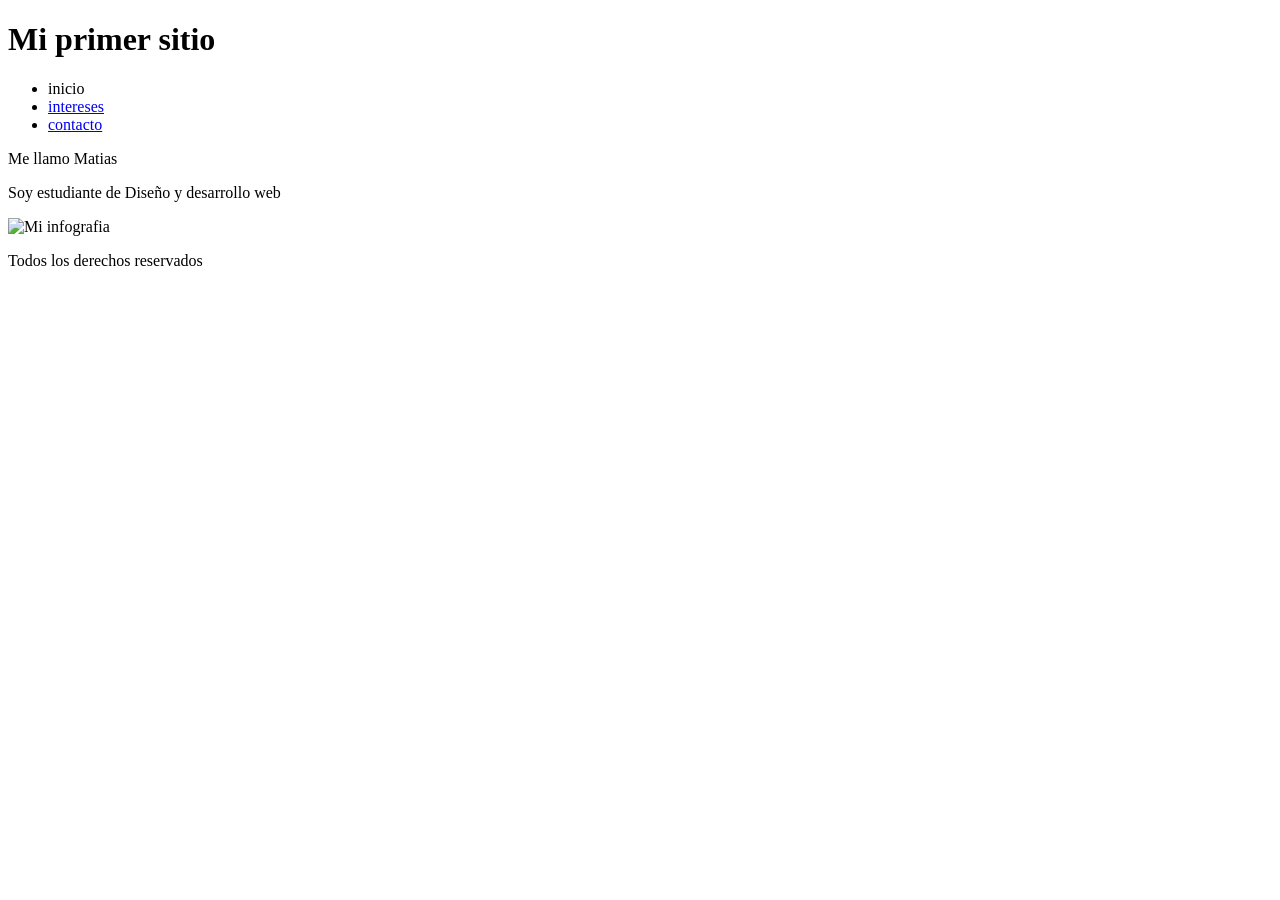
==== index.html @ 03a50aad "version1" ====
<!DOCTYPE html>
<html lang="es">
<head>
    <meta charset="UTF-8">
    <meta name="viewport" content="width=device-width, initial-scale=1.0">
    <title>Mi sitio personal</title>
</head>
<body>
   <header>
     <h1>Mi primer sitio</h1>
     <nav>
        <ul>
            <li>
                inicio
            </li>
            <li>
                <a href="intereses.html">intereses</a>
            </li>
            <li>
                <a href="contacto.html">contacto</a>
            </li>
        </ul>
     </nav>
   </header> 
   <main>
     <p>Me llamo Matias</p>
     <p>Soy estudiante de Diseño y desarrollo web</p>
     <img src="" alt="Mi infografia">
   </main>
   <footer>
     <p>Todos los derechos reservados</p>
   </footer>
</body>
</html>
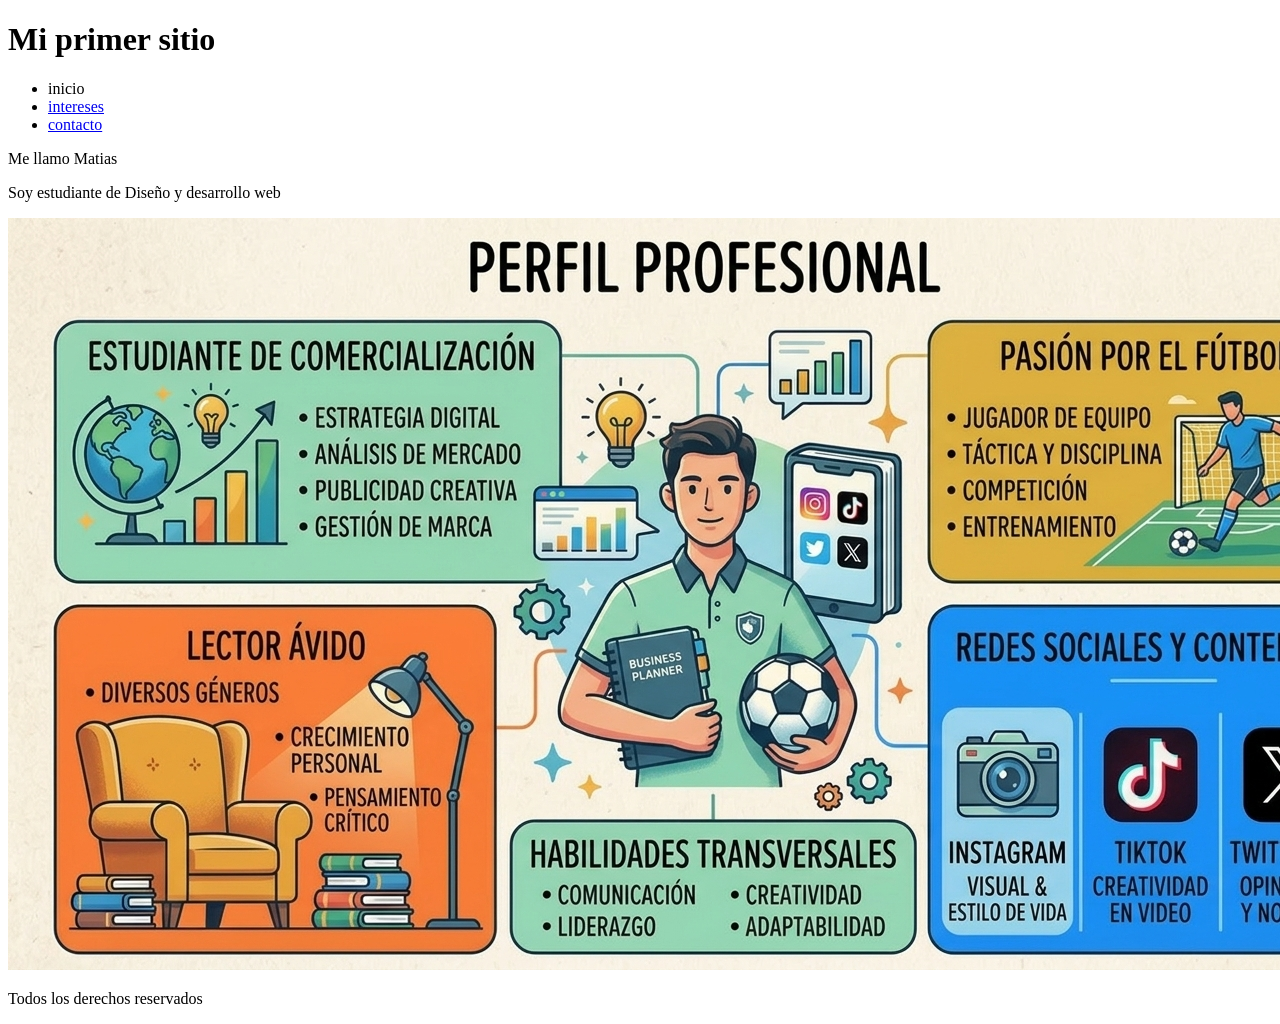
==== commit 24b290b8: "Fix image source in index.html Updated image source in main content." ====
--- a/index.html
+++ b/index.html
@@ -25,10 +25,10 @@
    <main>
      <p>Me llamo Matias</p>
      <p>Soy estudiante de Diseño y desarrollo web</p>
-     <img src="" alt="Mi infografia">
+     <img src="img/foto.png"alt="Mi infografia">
    </main>
    <footer>
      <p>Todos los derechos reservados</p>
    </footer>
 </body>
-</html>+</html>
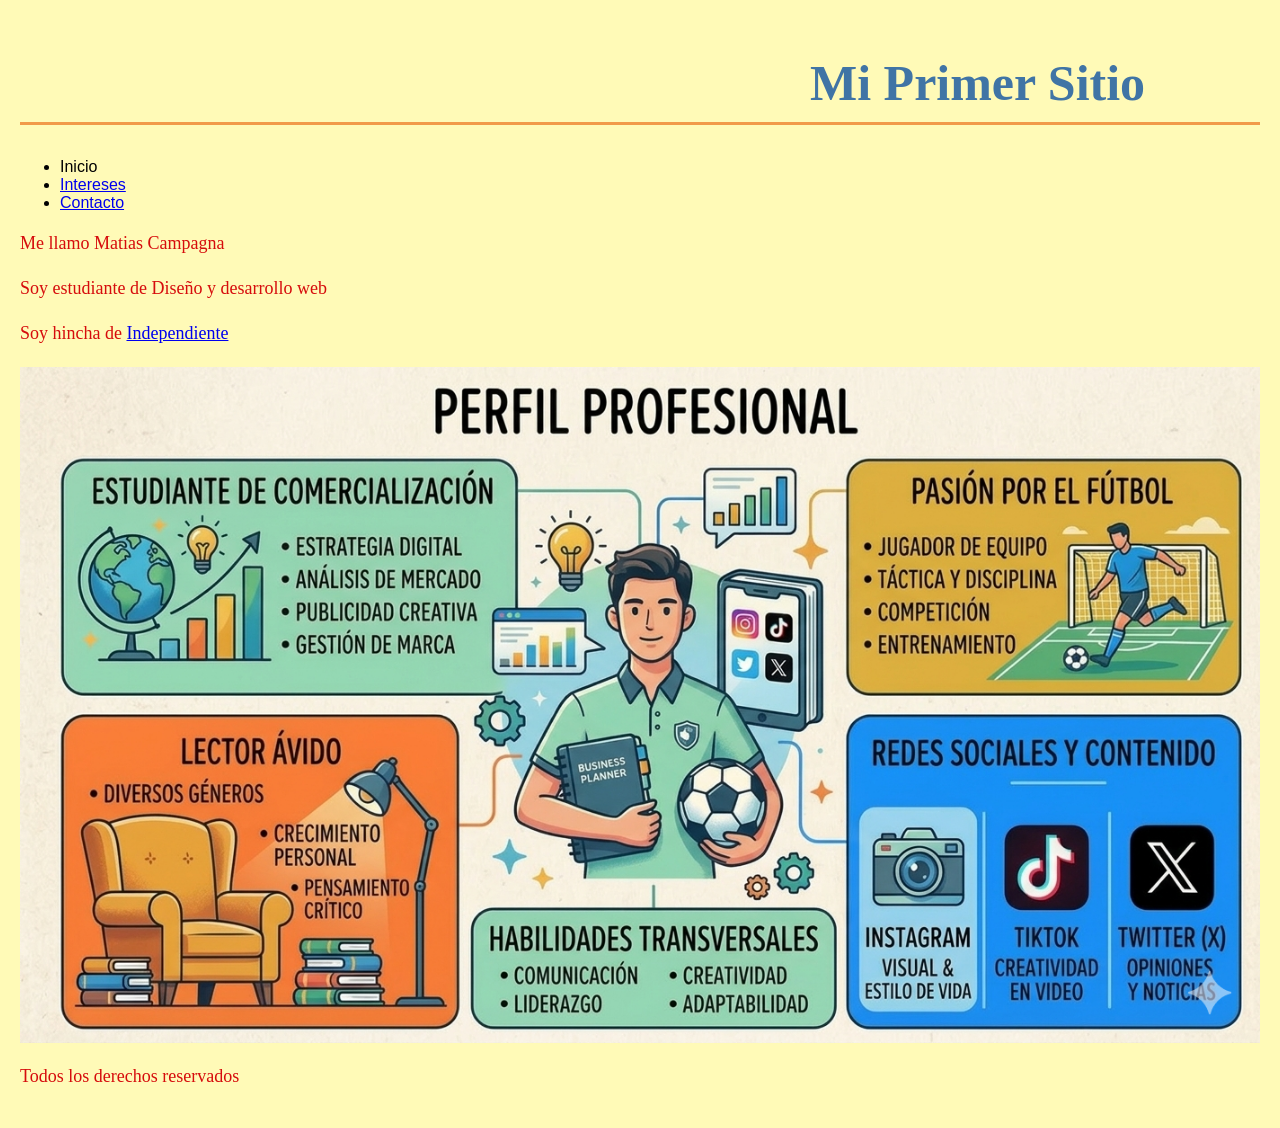
==== commit b620fa24: "Add files via upload" ====
--- a/index.html
+++ b/index.html
@@ -4,31 +4,33 @@
     <meta charset="UTF-8">
     <meta name="viewport" content="width=device-width, initial-scale=1.0">
     <title>Mi sitio personal</title>
+    <link rel="stylesheet" href="Estilos/CSS1.css">
 </head>
 <body>
    <header>
-     <h1>Mi primer sitio</h1>
+     <h1>Mi Primer Sitio</h1>
      <nav>
         <ul>
             <li>
-                inicio
+                Inicio
             </li>
             <li>
-                <a href="intereses.html">intereses</a>
+                <a href="intereses.html">Intereses</a>
             </li>
             <li>
-                <a href="contacto.html">contacto</a>
+                <a href="contacto.html">Contacto</a>
             </li>
         </ul>
      </nav>
    </header> 
    <main>
-     <p>Me llamo Matias</p>
+     <p>Me llamo Matias Campagna</p>
      <p>Soy estudiante de Diseño y desarrollo web</p>
+     <p>Soy hincha de <a href="https://clubaindependiente.com.ar/" target="_blank">Independiente</a> </p>
      <img src="img/foto.png"alt="Mi infografia">
    </main>
    <footer>
      <p>Todos los derechos reservados</p>
    </footer>
 </body>
-</html>
+</html>
--- a/Estilos/CSS1.css
+++ b/Estilos/CSS1.css
@@ -0,0 +1,37 @@
+body 
+{
+    background-color: #fffab7; 
+    font-family: Arial, Helvetica, sans-serif;
+    margin: 0;
+    padding: 20px;
+}
+
+h1 
+{
+    color: #4074a5; 
+    font-size: 50px;
+    border-bottom: 3px solid #f19a49;
+    padding-bottom: 10px;
+    font-family: Cambria, Cochin, Georgia, Times, 'Times New Roman', serif;
+}
+
+p 
+{
+    color: #d60c0c; 
+    font-size: 18px;
+    line-height: 1.5; /* Mejora mucho la lectura */
+    font-family: Cambria, Cochin, Georgia, Times, 'Times New Roman', serif;
+}
+
+img 
+{
+    max-width: 100%;
+    height: auto;
+    display: block;
+    margin: 20px 0;
+}
+
+header h1
+{
+    padding-left: 790px; 
+}
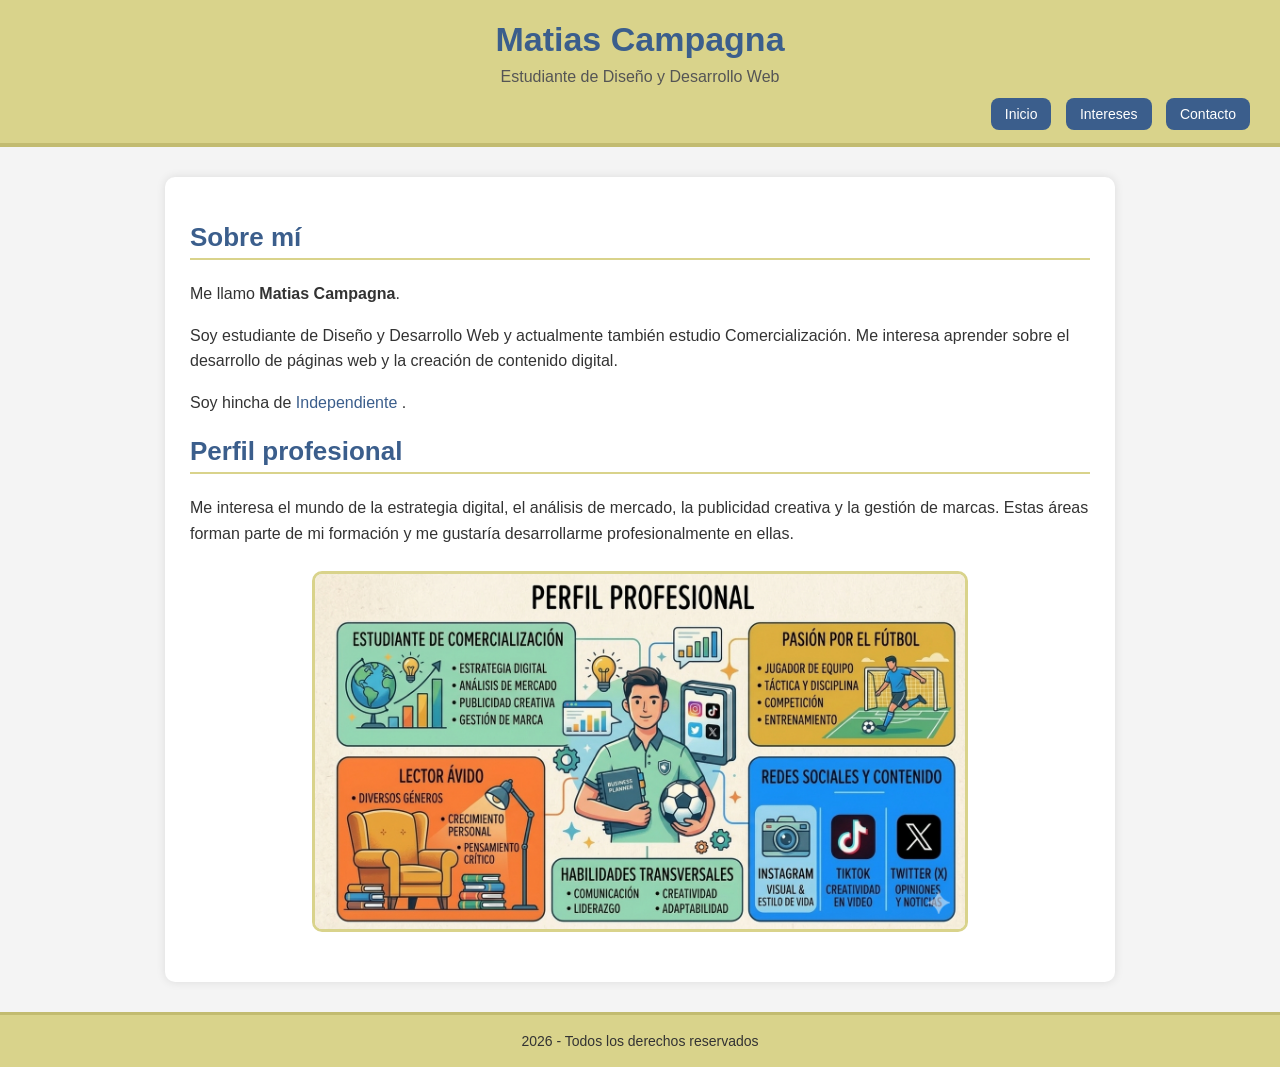
==== commit 7b701cdf: "Add files via upload" ====
--- a/index.html
+++ b/index.html
@@ -7,30 +7,63 @@
     <link rel="stylesheet" href="Estilos/CSS1.css">
 </head>
 <body>
-   <header>
-     <h1>Mi Primer Sitio</h1>
-     <nav>
-        <ul>
-            <li>
-                Inicio
-            </li>
-            <li>
-                <a href="intereses.html">Intereses</a>
-            </li>
-            <li>
-                <a href="contacto.html">Contacto</a>
-            </li>
+
+<header>
+
+    <h1 class="titulo">Matias Campagna</h1>
+
+    <p class="subtitulo">
+        Estudiante de Diseño y Desarrollo Web
+    </p>
+
+    <nav>
+        <ul class="menu">
+            <li><a href="index.html">Inicio</a></li>
+            <li><a href="intereses.html">Intereses</a></li>
+            <li><a href="contacto.html">Contacto</a></li>
         </ul>
-     </nav>
-   </header> 
-   <main>
-     <p>Me llamo Matias Campagna</p>
-     <p>Soy estudiante de Diseño y desarrollo web</p>
-     <p>Soy hincha de <a href="https://clubaindependiente.com.ar/" target="_blank">Independiente</a> </p>
-     <img src="img/foto.png"alt="Mi infografia">
-   </main>
-   <footer>
-     <p>Todos los derechos reservados</p>
-   </footer>
+    </nav>
+
+</header>
+
+<main>
+
+    <h2>Sobre mí</h2>
+
+    <p>
+        Me llamo <strong>Matias Campagna</strong>.
+    </p>
+
+    <p>
+        Soy estudiante de Diseño y Desarrollo Web y actualmente también
+        estudio Comercialización. Me interesa aprender sobre el desarrollo
+        de páginas web y la creación de contenido digital.
+    </p>
+
+    <p>
+        Soy hincha de 
+        <a href="https://clubaindependiente.com.ar/" target="_blank">
+            Independiente
+        </a>.
+    </p>
+
+    <h2>Perfil profesional</h2>
+
+    <p>
+        Me interesa el mundo de la estrategia digital, el análisis de mercado,
+        la publicidad creativa y la gestión de marcas. Estas áreas forman
+        parte de mi formación y me gustaría desarrollarme profesionalmente
+        en ellas.
+    </p>
+
+    <img src="img/foto.png" alt="Infografía personal">
+
+</main>
+
+<footer>
+    <p>2026 - Todos los derechos reservados</p>
+</footer>
+
 </body>
+
 </html>
--- a/Estilos/CSS1.css
+++ b/Estilos/CSS1.css
@@ -1,37 +1,157 @@
-body 
-{
-    background-color: #fffab7; 
+body {
     font-family: Arial, Helvetica, sans-serif;
+    background-color: #f4f4f4;
     margin: 0;
-    padding: 20px;
+    padding: 0;
 }
 
-h1 
-{
-    color: #4074a5; 
-    font-size: 50px;
-    border-bottom: 3px solid #f19a49;
-    padding-bottom: 10px;
-    font-family: Cambria, Cochin, Georgia, Times, 'Times New Roman', serif;
+header {
+    background-color: #d9d38b;
+    padding: 20px 30px;
+    border-bottom: 4px solid #c2bb70;
 }
 
-p 
-{
-    color: #d60c0c; 
-    font-size: 18px;
-    line-height: 1.5; /* Mejora mucho la lectura */
-    font-family: Cambria, Cochin, Georgia, Times, 'Times New Roman', serif;
+.titulo {
+    text-align: center;
+    color: #3b5e8c;
+    font-size: 34px;
+    margin: 0;
 }
 
-img 
-{
-    max-width: 100%;
-    height: auto;
-    display: block;
-    margin: 20px 0;
+.subtitulo {
+    text-align: center;
+    font-size: 16px;
+    color: #555;
+    margin-top: 5px;
+    margin-bottom: 15px;
 }
 
-header h1
-{
-    padding-left: 790px; 
+.menu {
+    list-style: none;
+    padding: 0;
+    margin: 0;
+    text-align: right;
+}
+
+.menu li {
+    display: inline-block;
+    margin-left: 10px;
+}
+
+.menu a {
+    text-decoration: none;
+    background-color: #3b5e8c;
+    color: white;
+    padding: 8px 14px;
+    border-radius: 8px;
+    font-size: 14px;
+}
+
+.menu a:hover {
+    background-color: #2c4a6f;
+}
+
+main {
+    background-color: white;
+    max-width: 900px;
+    margin: 30px auto;
+    padding: 25px;
+    border-radius: 10px;
+
+    box-shadow: 0px 0px 10px rgba(0,0,0,0.1);
+}
+
+h2 {
+    color: #3b5e8c;
+    font-size: 26px;
+    margin-top: 20px;
+    border-bottom: 2px solid #d9d38b;
+    padding-bottom: 5px;
+}
+
+p {
+    font-size: 16px;
+    line-height: 1.6;
+    color: #333;
+    margin-bottom: 15px;
+}
+
+main a {
+    color: #3b5e8c;
+    text-decoration: none;
+}
+
+main a:hover {
+    text-decoration: underline;
+}
+
+img {
+    width: 100%;
+    max-width: 650px;
+    display: block;
+    margin: 25px auto;
+    border-radius: 10px;
+
+    border: 3px solid #d9d38b;
+}
+
+footer {
+    background-color: #d9d38b;
+    text-align: center;
+    padding: 15px;
+    margin-top: 20px;
+
+    border-top: 3px solid #c2bb70;
+}
+
+footer p {
+    margin: 0;
+    font-size: 14px;
+    color: #333;
+}
+
+.contenedor-intereses {
+    display: flex;
+    flex-wrap: wrap;
+    justify-content: center;
+    gap: 20px;
+}
+
+.tarjeta {
+    background-color: #ffffff;
+    width: 250px;
+    padding: 20px;
+    border-radius: 10px;
+
+    border: 2px solid #d9d38b;
+
+    box-shadow: 0px 0px 8px rgba(0,0,0,0.1);
+}
+
+.tarjeta h3 {
+    color: #3b5e8c;
+    margin-top: 0;
+}
+
+.tarjeta:hover {
+    transform: scale(1.03);
+}
+
+.tarjeta-contacto {
+    background-color: #ffffff;
+    max-width: 350px;
+    margin: 20px auto;
+    padding: 20px;
+
+    border-radius: 10px;
+    border: 2px solid #d9d38b;
+
+    box-shadow: 0px 0px 8px rgba(0,0,0,0.1);
+
+    text-align: center;
+}
+
+.tarjeta-contacto p {
+    margin: 10px 0;
+    font-size: 16px;
 }
